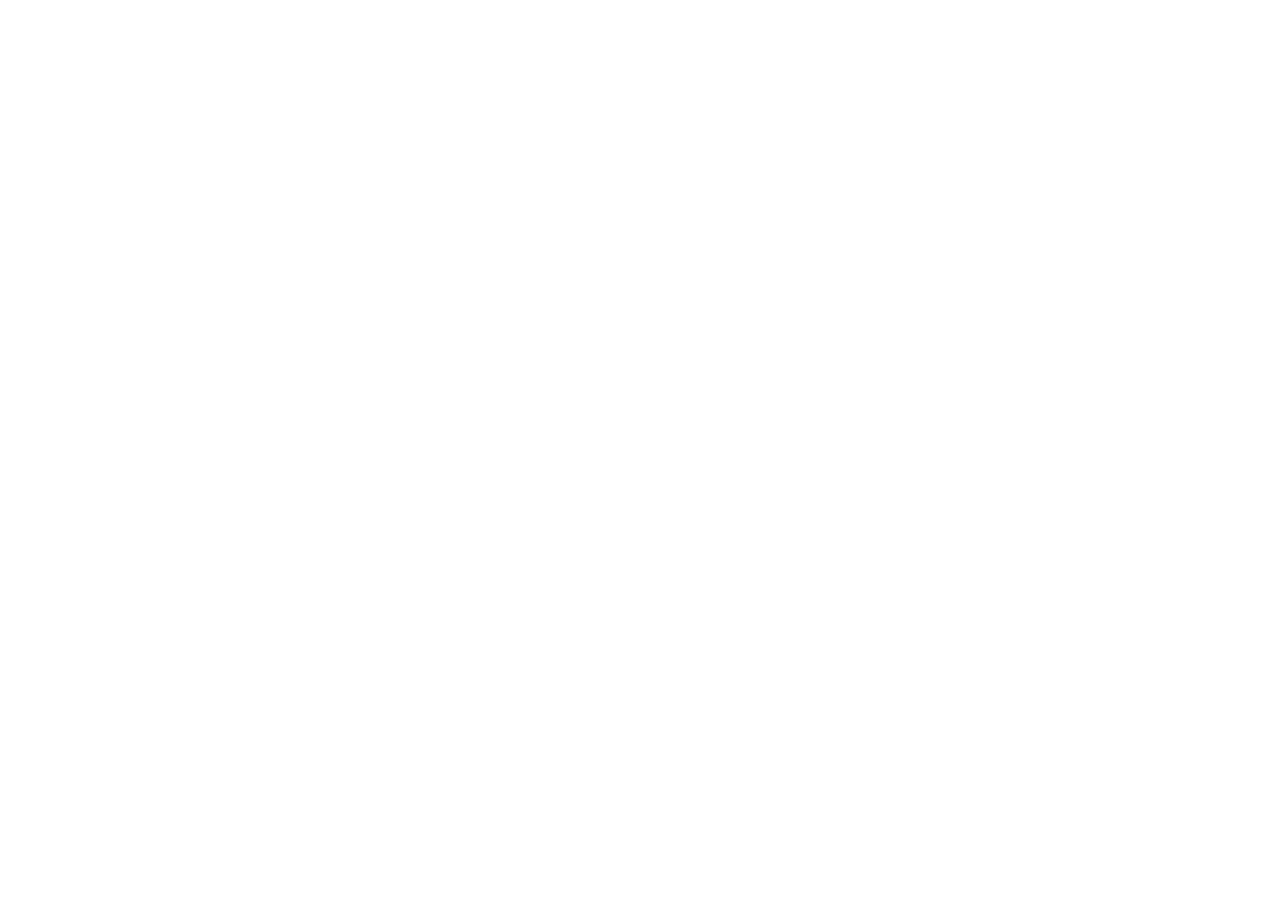
==== 1.html @ fad07079 "lesson 1 done" ====
<!DOCTYPE html>
<html lang="en">

<head>
  <meta charset="UTF-8">
  <title>Homework</title>
</head>

<body>
  <!--
Обязательное задание.

Необходимо пользователя попросить ввести температуру в градусах Цельсия,
преобразовать введенное пользователем значение в соответствующую температуру
в градусах по Фаренгейту и вывести в alert сообщение с текстом:
"Цельсий: {C}, Фаренгейт: {F}"
Где вместо {C} и {F} должны быть подставлены соответствующие значения, которые
были получены ранее.
Формула перевода градусов Цельсия в градусы Фаренгейта:
градусы Фаренгейта = (9 / 5) * градусы Цельсия + 32

Уточнение: пользователь всегда вводит корректное число.
-->
  <script>
    "use strict";

    const C = prompt('Введите температуру в градусах Цельсия', 20);
    const F = (9 / 5) * C + 32;
    alert(`Цельсий: ${C}, Фаренгейт: ${F}`);

  </script>
</body>

</html>
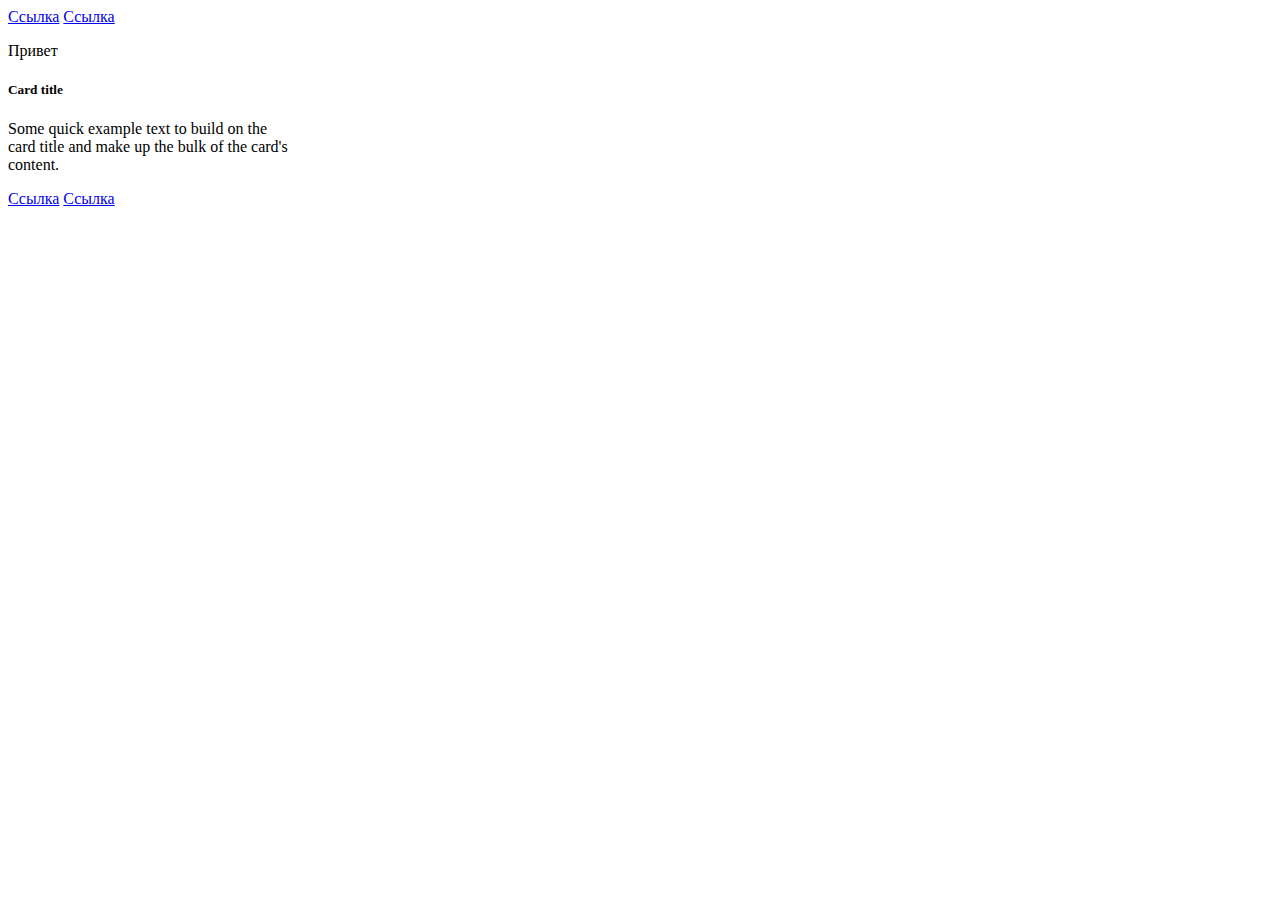
==== commit 51875dfa: "Done" ====
--- a/1.html
+++ b/1.html
@@ -10,23 +10,84 @@
   <!--
 Обязательное задание.
 
-Необходимо пользователя попросить ввести температуру в градусах Цельсия,
-преобразовать введенное пользователем значение в соответствующую температуру
-в градусах по Фаренгейту и вывести в alert сообщение с текстом:
-"Цельсий: {C}, Фаренгейт: {F}"
-Где вместо {C} и {F} должны быть подставлены соответствующие значения, которые
-были получены ранее.
-Формула перевода градусов Цельсия в градусы Фаренгейта:
-градусы Фаренгейта = (9 / 5) * градусы Цельсия + 32
+Выполнить все задачи в теге script. Комментарии, в которых написаны задачи, не
+стирать, код с решением задачи пишем под комментарием.
+-->
 
-Уточнение: пользователь всегда вводит корректное число.
--->
+  <a href="#" class="card-link">Card link</a>
+  <a href="#" class="card-link">Another link</a>
+
+  <div class="card" style="width: 18rem;">
+    <div class="card-body">
+      <h5 class="card-title" data-number="100">Card title</h5>
+      <h6 class="card-subtitle mb-2 text-muted">Card subtitle</h6>
+      <p class="card-text" data-number="50">
+        Some quick example text to build on the card title and make up the bulk of the card's
+        content.
+      </p>
+      <a href="#" id="super_link" class="card-link">Card link</a>
+      <a href="#" class="card-link" data-number="50">Another link</a>
+    </div>
+  </div>
+
   <script>
     "use strict";
 
-    const C = prompt('Введите температуру в градусах Цельсия', 20);
-    const F = (9 / 5) * C + 32;
-    alert(`Цельсий: ${C}, Фаренгейт: ${F}`);
+    /*
+    1. Найти по id, используя getElementById, элемент с id равным "super_link" и
+    вывести этот элемент в консоль.
+     */
+
+    console.log(document.getElementById('super_link'))
+    /*
+      2. Внутри всех элементов на странице, которые имеют класс "card-link",
+      поменяйте текст внутри элемента на "ссылка".
+       */
+
+    const cardLinks = document.getElementsByClassName("card-link");
+    for (let i = 0; i < cardLinks.length; i++) {
+      cardLinks.item(i).text = "Ссылка";
+    }
+
+    /*
+    3. Найти все элементы на странице с классом "card-link", которые лежат в
+    элементе с классом "card-body" и вывести полученную коллекцию в консоль.
+     */
+
+    const cardBody = document.getElementsByClassName('card-body');
+    console.log(cardBody[0].getElementsByClassName('card-link'));
+
+    /*
+    4. Найти первый попавшийся элемент на странице у которого есть атрибут
+    data-number со значением 50 и вывести его в консоль.
+     */
+    console.log(document.querySelector('[data-number="50"]'));
+
+
+    /*
+    5. Выведите содержимое тега title в консоль.
+     */
+
+    console.log(document.getElementsByTagName("title")[0].textContent);
+    /*
+    6. Получите элемент с классом "card-title" и выведите его родительский узел
+    в консоль.
+     */
+    console.log(document.getElementsByClassName("card-title")[0].parentNode);
+
+    /*
+    7. Создайте тег `p`, запишите внутри него текст "Привет" и добавьте созданный
+    тег в начало элемента, который имеет класс "card".
+     */
+    const ourP = document.createElement(`p`);
+    ourP.textContent = "Привет";
+    const ourCard = document.getElementsByClassName("card")[0];
+    ourCard.prepend(ourP);
+    /*
+    8. Удалите тег h6 на странице.
+     */
+    const forRem = document.getElementsByTagName("h6")[0];
+    forRem.remove();
 
   </script>
 </body>
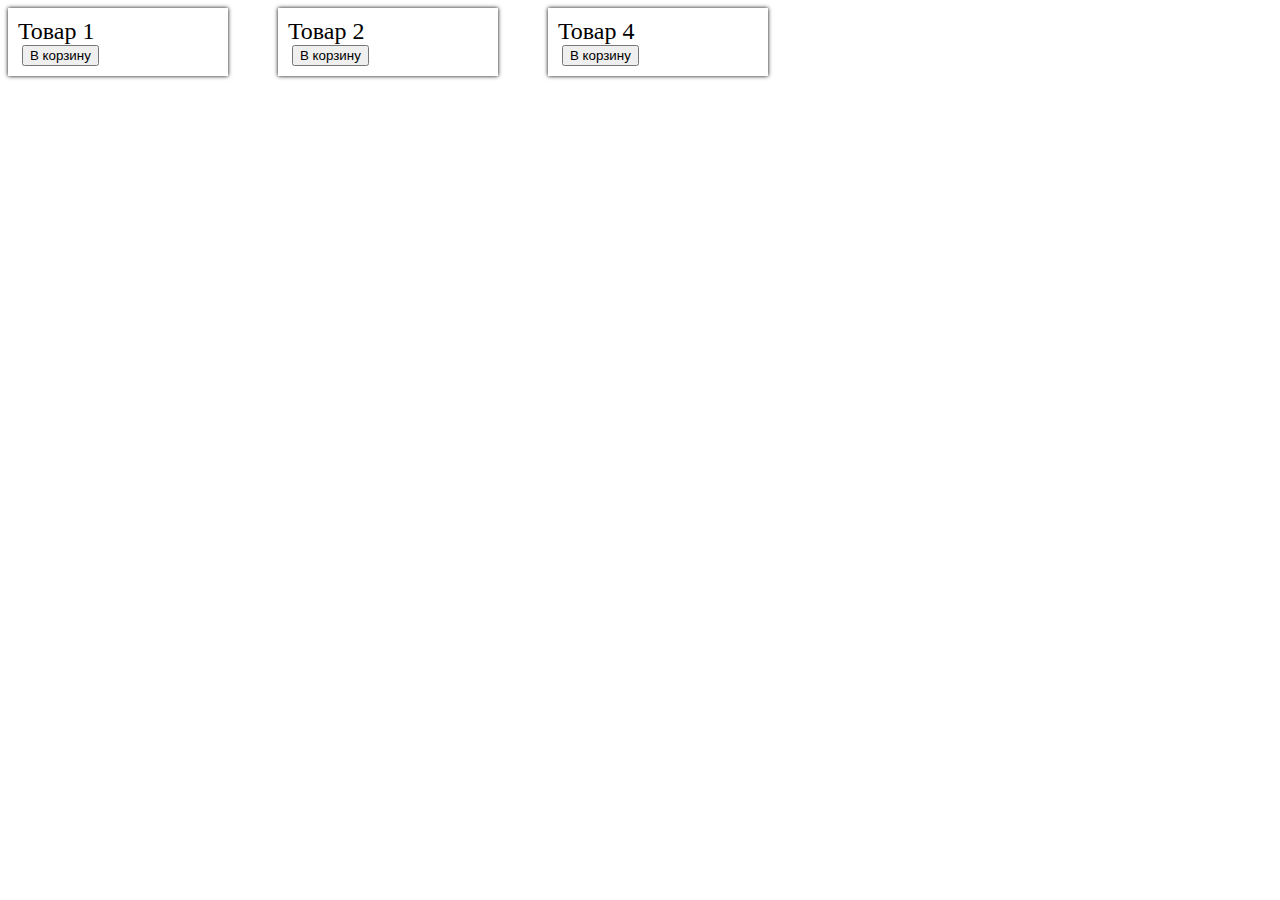
==== commit 6fbbca71: "Done" ====
--- a/1.html
+++ b/1.html
@@ -4,6 +4,15 @@
 <head>
   <meta charset="UTF-8">
   <title>Homework</title>
+  <style>
+    .product {
+      width: 200px;
+      padding: 10px;
+      float: left;
+      margin-right: 30px;
+      box-shadow: 0 0 4px black;
+    }
+  </style>
 </head>
 
 <body>
@@ -13,81 +22,73 @@
 Выполнить все задачи в теге script. Комментарии, в которых написаны задачи, не
 стирать, код с решением задачи пишем под комментарием.
 -->
-
-  <a href="#" class="card-link">Card link</a>
-  <a href="#" class="card-link">Another link</a>
-
-  <div class="card" style="width: 18rem;">
-    <div class="card-body">
-      <h5 class="card-title" data-number="100">Card title</h5>
-      <h6 class="card-subtitle mb-2 text-muted">Card subtitle</h6>
-      <p class="card-text" data-number="50">
-        Some quick example text to build on the card title and make up the bulk of the card's
-        content.
-      </p>
-      <a href="#" id="super_link" class="card-link">Card link</a>
-      <a href="#" class="card-link" data-number="50">Another link</a>
-    </div>
+  <div class="product">
+    <div class="productName">Товар 1</div>
+    <img src="https://loremflickr.com/200/300/goods?lock=2" alt="">
+    <button>В корзину</button>
+  </div>
+  <div class="product">
+    <div class="productName">Товар 2</div>
+    <img src="https://loremflickr.com/200/300/goods?lock=12" alt="">
+    <button>В корзину</button>
+  </div>
+  <div class="product">
+    <div class="productName">Товар 3</div>
+    <img src="https://loremflickr.com/200/300/goods?lock=33" alt="">
+    <button>В корзину</button>
   </div>
 
   <script>
     "use strict";
 
     /*
-    1. Найти по id, используя getElementById, элемент с id равным "super_link" и
-    вывести этот элемент в консоль.
+    1. Установите всем элементам с классом "productName" размер шрифта 24px.
+     */
+    const myProdNames = document.querySelectorAll(".productName");
+    myProdNames.forEach((prodName) => { prodName.style.fontSize = '24px'; })
+
+    /*
+    2. Установите всем элементам с классом "product" внешний отступ справа 50px.
      */
 
-    console.log(document.getElementById('super_link'))
-    /*
-      2. Внутри всех элементов на странице, которые имеют класс "card-link",
-      поменяйте текст внутри элемента на "ссылка".
-       */
-
-    const cardLinks = document.getElementsByClassName("card-link");
-    for (let i = 0; i < cardLinks.length; i++) {
-      cardLinks.item(i).text = "Ссылка";
-    }
+    const myProds = document.querySelectorAll(".product");
+    myProds.forEach((prod) => { prod.style.marginRight = "50px"; })
 
     /*
-    3. Найти все элементы на странице с классом "card-link", которые лежат в
-    элементе с классом "card-body" и вывести полученную коллекцию в консоль.
+    3. При клике на кнопку "В корзину" название кнопки должно поменяться на
+    "Добавлено" и кнопка должна стать неактивной.
      */
 
-    const cardBody = document.getElementsByClassName('card-body');
-    console.log(cardBody[0].getElementsByClassName('card-link'));
+    document.addEventListener("click", event => {
+      if (event.target.textContent === "В корзину") {
+        event.target.textContent = "Добавлено";
+        event.target.disabled = true;
+      }
+    })
 
     /*
-    4. Найти первый попавшийся элемент на странице у которого есть атрибут
-    data-number со значением 50 и вывести его в консоль.
+    4. Создайте полную (глубокую) копию элемента с классом product, измените в
+    этой копии путь до картинки на:
+    https://loremflickr.com/200/300/goods?lock=37
+    Поставьте название товара в данной копии "Товар 4" и замените последний
+    отображенный товар на странице на созданную копию. У данной копии также
+    должен правильно работать код из 3-го задания.
      */
-    console.log(document.querySelector('[data-number="50"]'));
+    const myProdsToClone = document.querySelectorAll(".product");
+    const myProdToClone = myProdsToClone[myProdsToClone.length - 1]
+    const myClone = myProdToClone.cloneNode(true);
+    const myCloneImg = myClone.querySelector("img");
+    myCloneImg.setAttribute("src", "https://loremflickr.com/200/300/goods?lock=37")
+    const myCloneTxt = myClone.querySelector(".productName");
+    myCloneTxt.textContent = "Товар 4";
+    myProdToClone.replaceWith(myClone);
 
 
     /*
-    5. Выведите содержимое тега title в консоль.
+    5. По истечении 2 секунд с момента открытия страницы первый товар должен быть
+    удален из html.
      */
-
-    console.log(document.getElementsByTagName("title")[0].textContent);
-    /*
-    6. Получите элемент с классом "card-title" и выведите его родительский узел
-    в консоль.
-     */
-    console.log(document.getElementsByClassName("card-title")[0].parentNode);
-
-    /*
-    7. Создайте тег `p`, запишите внутри него текст "Привет" и добавьте созданный
-    тег в начало элемента, который имеет класс "card".
-     */
-    const ourP = document.createElement(`p`);
-    ourP.textContent = "Привет";
-    const ourCard = document.getElementsByClassName("card")[0];
-    ourCard.prepend(ourP);
-    /*
-    8. Удалите тег h6 на странице.
-     */
-    const forRem = document.getElementsByTagName("h6")[0];
-    forRem.remove();
+    setTimeout(() => { myProdsToClone[0].remove() }, 2000);
 
   </script>
 </body>
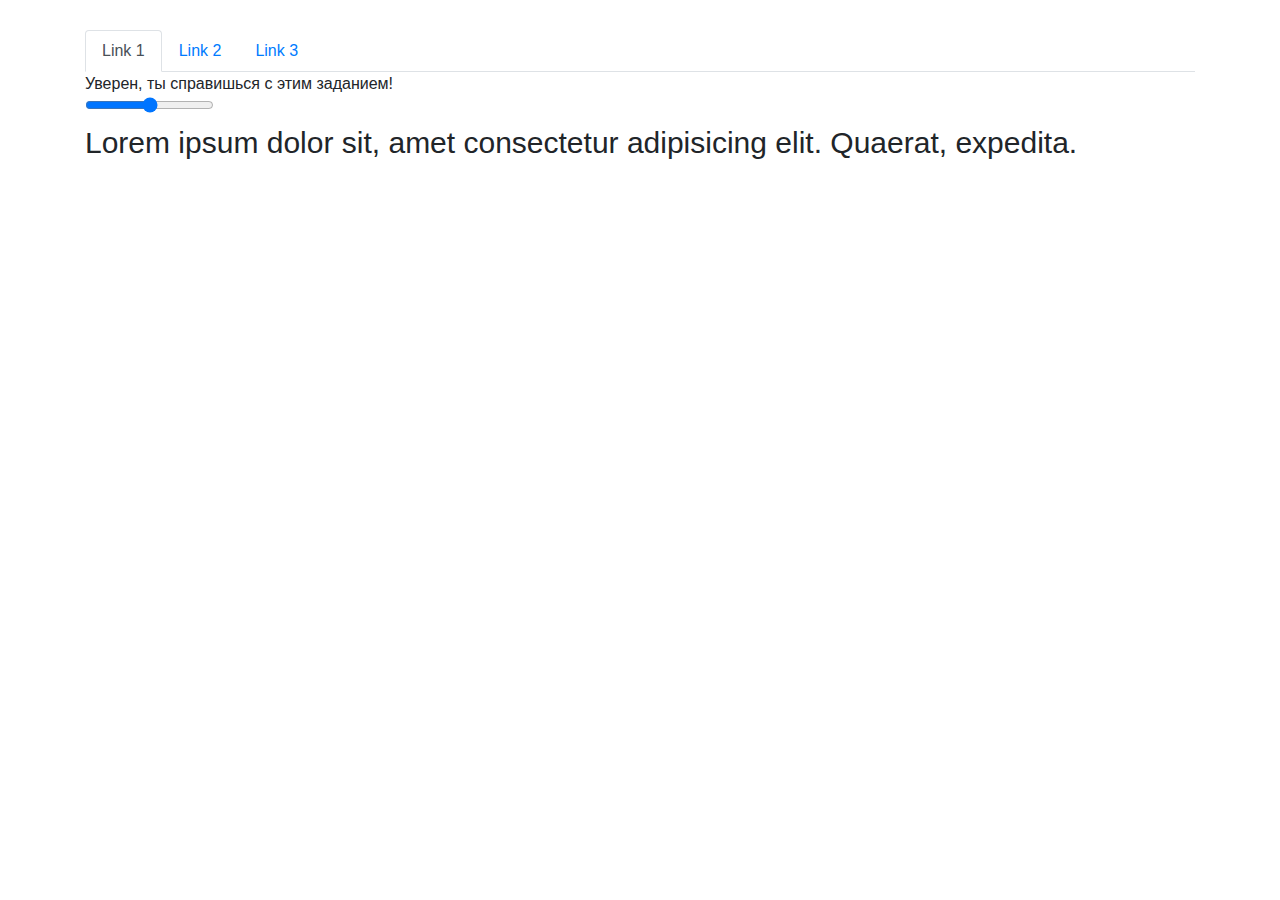
==== commit 173ed3a8: "Done" ====
--- a/1.html
+++ b/1.html
@@ -4,13 +4,15 @@
 <head>
   <meta charset="UTF-8">
   <title>Homework</title>
+  <link rel="stylesheet" href="https://stackpath.bootstrapcdn.com/bootstrap/4.5.2/css/bootstrap.min.css"
+    integrity="sha384-JcKb8q3iqJ61gNV9KGb8thSsNjpSL0n8PARn9HuZOnIxN0hoP+VmmDGMN5t9UJ0Z" crossorigin="anonymous">
   <style>
-    .product {
-      width: 200px;
-      padding: 10px;
-      float: left;
-      margin-right: 30px;
-      box-shadow: 0 0 4px black;
+    .nav {
+      margin-top: 30px;
+    }
+
+    #inputDiv {
+      font-size: 30px;
     }
   </style>
 </head>
@@ -22,73 +24,68 @@
 Выполнить все задачи в теге script. Комментарии, в которых написаны задачи, не
 стирать, код с решением задачи пишем под комментарием.
 -->
-  <div class="product">
-    <div class="productName">Товар 1</div>
-    <img src="https://loremflickr.com/200/300/goods?lock=2" alt="">
-    <button>В корзину</button>
-  </div>
-  <div class="product">
-    <div class="productName">Товар 2</div>
-    <img src="https://loremflickr.com/200/300/goods?lock=12" alt="">
-    <button>В корзину</button>
-  </div>
-  <div class="product">
-    <div class="productName">Товар 3</div>
-    <img src="https://loremflickr.com/200/300/goods?lock=33" alt="">
-    <button>В корзину</button>
+  <div class="container">
+    <ul class="nav nav-tabs">
+      <li class="nav-item" data-text="T1">
+        <a class="nav-link active" href="#">Link 1</a>
+      </li>
+      <li class="nav-item" data-text="X6">
+        <a class="nav-link" href="#">Link 2</a>
+      </li>
+      <li class="nav-item" data-text="H99">
+        <a class="nav-link" href="#">Link 3</a>
+      </li>
+    </ul>
+
+    <div class="text">Уверен, ты справишься с этим заданием!</div>
+
+    <input type="range" min="20" max="100">
+    <div id="inputDiv">
+      Lorem ipsum dolor sit, amet consectetur adipisicing elit. Quaerat, expedita.
+    </div>
   </div>
 
   <script>
     "use strict";
 
     /*
-    1. Установите всем элементам с классом "productName" размер шрифта 24px.
-     */
-    const myProdNames = document.querySelectorAll(".productName");
-    myProdNames.forEach((prodName) => { prodName.style.fontSize = '24px'; })
+    1. Необходимо сделать так, чтобы при клике на элемент с классом "nav-link",
+    данному элементу ставился класс "active", при этом у всхе других элементов с
+    классом nav-link данных элемент отсутствовал, необходимо использовать
+    делегирование события.
+    Также необходимо чтобы в div с классом text ставился нужный текст, который
+    прописан в объекте panelText (вам необходимо определить самостоятельно, что
+    общего между данной в html версткой и объектом ниже).
+    */
+    const panelText = {
+      T1: "Уверен, ты справишься с этим заданием!",
+      X6: "Знаю, программирование это нелегко.",
+      H99: "Однако, программирование, в итоге, принесет свои плоды.",
+    };
 
-    /*
-    2. Установите всем элементам с классом "product" внешний отступ справа 50px.
-     */
-
-    const myProds = document.querySelectorAll(".product");
-    myProds.forEach((prod) => { prod.style.marginRight = "50px"; })
-
-    /*
-    3. При клике на кнопку "В корзину" название кнопки должно поменяться на
-    "Добавлено" и кнопка должна стать неактивной.
-     */
-
-    document.addEventListener("click", event => {
-      if (event.target.textContent === "В корзину") {
-        event.target.textContent = "Добавлено";
-        event.target.disabled = true;
+    const myCont = document.querySelector(".container");
+    const myLinks = myCont.querySelectorAll(".nav-link");
+    const myText = document.querySelector(".text");
+    myCont.addEventListener("click", event => {
+      if (event.target.classList.contains("nav-link")) {
+        myLinks.forEach(link => link.classList.remove("active"));
+        event.target.classList.add("active");
+        myText.textContent = panelText[event.target.parentElement.dataset.text];
       }
     })
 
     /*
-    4. Создайте полную (глубокую) копию элемента с классом product, измените в
-    этой копии путь до картинки на:
-    https://loremflickr.com/200/300/goods?lock=37
-    Поставьте название товара в данной копии "Товар 4" и замените последний
-    отображенный товар на странице на созданную копию. У данной копии также
-    должен правильно работать код из 3-го задания.
+    2. Необходимо сделать так, чтобы при изменении input'а менялся и размер шрифта
+    у элемента с id="inputDiv". Перемещение ползунка должно плавно увеличивать
+    шрифт у текста, никакого резкого увеличения шрифта не должно быть при
+    перетаскивании ползунка.
      */
-    const myProdsToClone = document.querySelectorAll(".product");
-    const myProdToClone = myProdsToClone[myProdsToClone.length - 1]
-    const myClone = myProdToClone.cloneNode(true);
-    const myCloneImg = myClone.querySelector("img");
-    myCloneImg.setAttribute("src", "https://loremflickr.com/200/300/goods?lock=37")
-    const myCloneTxt = myClone.querySelector(".productName");
-    myCloneTxt.textContent = "Товар 4";
-    myProdToClone.replaceWith(myClone);
 
-
-    /*
-    5. По истечении 2 секунд с момента открытия страницы первый товар должен быть
-    удален из html.
-     */
-    setTimeout(() => { myProdsToClone[0].remove() }, 2000);
+    const myRange = document.querySelector('input[type="range"]');
+    const myInputText = document.querySelector("#inputDiv")
+    myRange.addEventListener("input", event => {
+      myInputText.style.fontSize = myRange.value + 'px';
+    })
 
   </script>
 </body>
